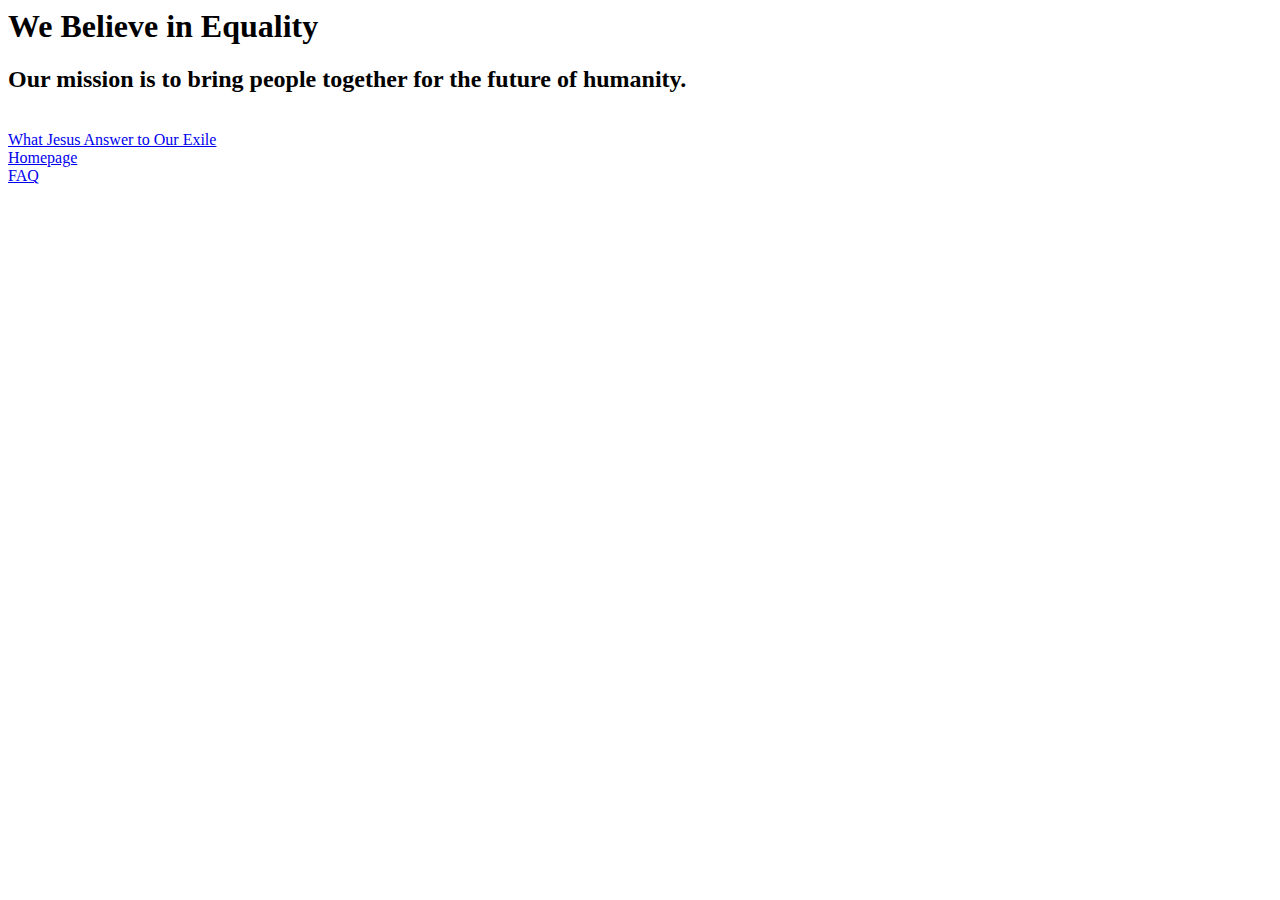
==== about.html @ df11ddd2 "Ditambahkan about.html" ====
<html>
    <head>
        <h1 class="page-heading">We Believe in Equality</h1>
        <link rel="stylesheet" type="text/css" href="css/new.css">
    </head>

    <body>
        <h2>Our mission is to bring people together for the future of humanity.</h2>
        <br><a href="index.html#exile-head3">What Jesus Answer to Our Exile</a>
        <br><a href="index.html">Homepage</a>
        <br><a href="faq/question.html">FAQ</a>
    </body>
</html>
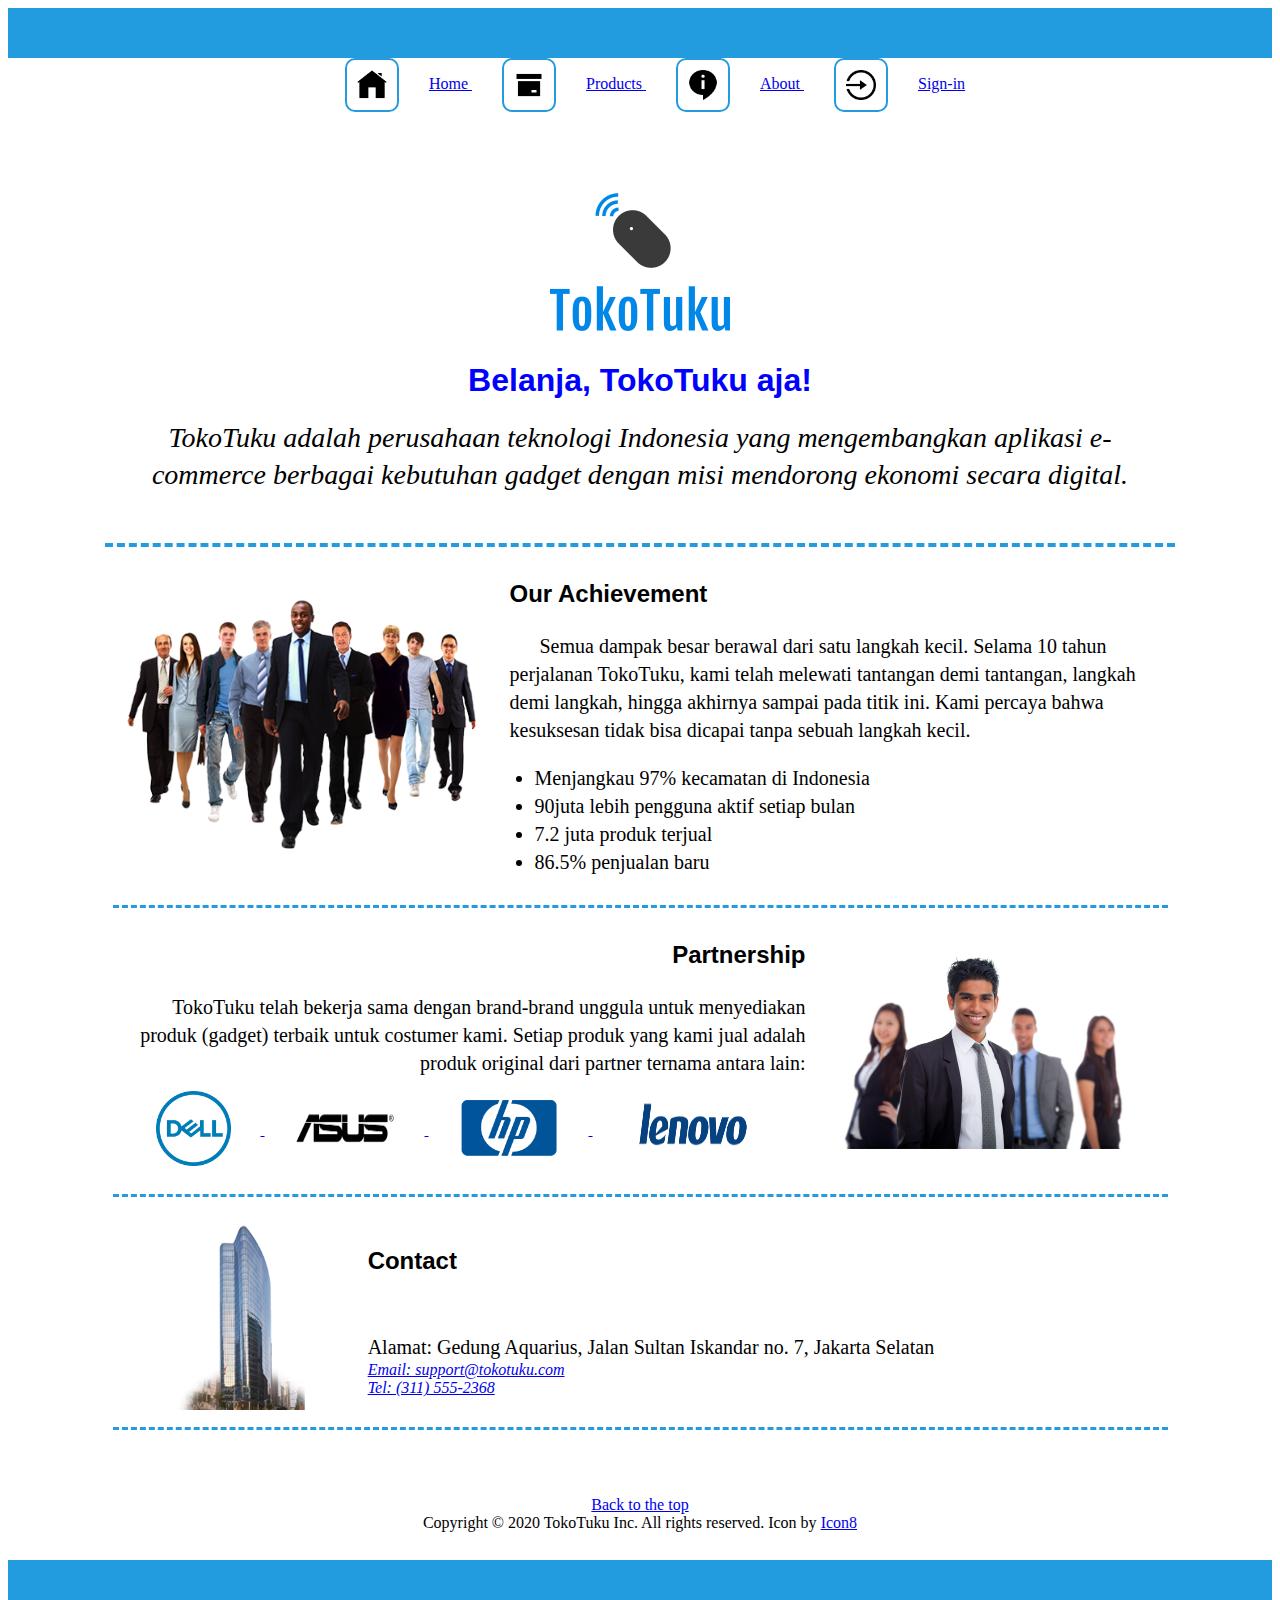
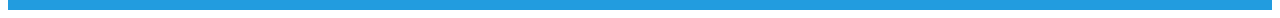
==== commit ac3174ca: "ditambah about" ====
--- a/about.html
+++ b/about.html
@@ -1,13 +1,177 @@
-<html>
-    <head>
-        <h1 class="page-heading">We Believe in Equality</h1>
-        <link rel="stylesheet" type="text/css" href="css/new.css">
-    </head>
-
-    <body>
-        <h2>Our mission is to bring people together for the future of humanity.</h2>
-        <br><a href="index.html#exile-head3">What Jesus Answer to Our Exile</a>
-        <br><a href="index.html">Homepage</a>
-        <br><a href="faq/question.html">FAQ</a>
-    </body>
+<!DOCTYPE html>
+<html>
+    <head>
+        <Title>About TokoTuku</Title>
+        <link href="about-style.css" type="text/css" rel="stylesheet">
+    </head>
+
+    <body>
+        <header>
+            <nav id="menu-bar" class="menubar">
+                <div class="header"></div>
+                <a href="index.html">
+                <img alt="home icon" src="image/home-icon.png" width="40" height="40">Home
+                </a>
+    
+                <a href="produk.html">
+                <img alt="products icon" src="image/products-icon.png">Products
+                </a>
+    
+                <a href="about.html">
+                <img alt="about icon" src="image/about-icon.png">About
+                </a>
+    
+                <a href="signin.html">
+                <img alt="sign icon" src="image/signin-icon.png">Sign-in
+                </a>
+            </nav>
+        </header>
+
+        <main>
+            <!--
+            <nav id="about-bar">
+                <a href="#vision">
+                <img alt="vision icon" src="image/vission-icon.jpg">
+                </a>
+    
+                <a href="#achievement">
+                <img alt="achievement icon" src="image/achievement-icon.jpg">
+                </a>
+
+                <a href="#partner">
+                    <img alt="partner icon" src="image/partner-icon.jpg">
+                </a>
+
+                <a href="#contact">
+                <img alt="contact icon" src="image/contact-icon.jpg">
+                </a>
+            </nav>
+            -->
+
+            <img class="block-center" alt="tokotuku logo" src="image/logo.png">
+            <h1>Belanja, TokoTuku aja!</h1>
+
+            <section id="vision">
+                <h2 class="hiden">Vision</h2>
+                <p class="mission">
+                    TokoTuku adalah perusahaan teknologi Indonesia yang mengembangkan aplikasi e-commerce berbagai kebutuhan gadget dengan misi mendorong ekonomi secara digital.
+                </p>
+            </section>
+
+
+            <section id="achievement" class="table">
+                <table>
+                    <tr>
+                        <td rowspan="3">
+                            <img src="image/business.png" alt="business" width="350" height="250">
+                        </td>
+                        <td>
+                            <h2>Our Achievement</h2>
+                        </td>
+                    </tr>
+                    <tr>
+                        <td>
+                            <div class="content">Semua dampak besar berawal dari satu langkah kecil. Selama 10 tahun perjalanan TokoTuku, kami telah melewati tantangan demi tantangan, langkah demi langkah, hingga akhirnya sampai pada titik ini. Kami percaya bahwa kesuksesan tidak bisa dicapai tanpa sebuah langkah kecil.</div>
+                        </td>
+                    </tr>
+                    <tr>
+                        <td>
+                            <ul class="table-content">
+                                <li>Menjangkau 97% kecamatan di Indonesia</li>
+                                <li>90juta lebih pengguna aktif setiap bulan</li>
+                                <li>7.2 juta produk terjual</li>
+                                <li>86.5% penjualan baru</li>
+                            </ul>
+                        </td>
+                    </tr>
+                </table>
+
+                <!--
+                <video width="320" height="240" controls>
+                    <source src="video/our-mission.mp4" type="video/mp4">
+                    Video error!
+                </video>
+                -->
+            </section>
+
+            <section id="partner" class="table">
+                <table>
+                    <tr>
+                        <td>
+                            <h2 class="align-right">Partnership</h2>
+                        </td>
+                        <td rowspan="3">
+                            <img src="image/partner.png" alt="partner TokoTuku" width="300" height="200">
+                        </td>
+                    </tr>
+                        <td>
+                            <div class="content align-right">
+                                TokoTuku telah bekerja sama dengan brand-brand unggula untuk menyediakan produk (gadget) terbaik untuk costumer kami. Setiap produk yang kami jual adalah produk original dari partner ternama antara lain:
+                            </div>
+                        </td>
+                    <tr>
+                        <!--
+                        <td>
+                            <ul class="inline">
+                                <li><img src="image/dell.png" alt="dell logo" width="100" height="50"></li>
+                                <li><img src="image/asus.png" alt="dell logo" width="100" height="50"></li>
+                                <li><img src="image/hp.png" alt="dell logo" width="100" height="50"></li>
+                                <li><img src="image/lenovo.png" alt="dell logo" width="100" height="50"></li>
+                            </ul>
+                        </td>
+                        -->
+                        <td class="centered">
+                            <a href="https://www.dell.com/" target="_blank">
+                                <img src="image/dell.png" alt="dell logo" width="75" height="75">
+                            </a>
+                            <a href="https://www.asus.com/id/" target="_blank">
+                                <img src="image/asus.png" alt="asus logo" width="100" height="50">
+                            </a>
+                            <a href="https://www8.hp.com/id/en/home.html" target="_blank">
+                                <img src="image/hp.png" alt="hp logo" width="100" height="60">
+                            </a>
+                            <a href="https://www.lenovo.com/id/in/" target="_blank">
+                                <img src="image/lenovo.png" alt="lenovo logo" width="140" height="70">
+                            </a>
+                        </td>
+                    </tr>
+                </table>
+            </section>
+
+            <section id="contact" class="table">
+                <table>
+                    <tr>
+                        <td rowspan="2">
+                            <img src="image/building.png" alt="gedung tokotuku" widht="200" height="200">
+                        </td>
+                        <td>
+                            <h2 class="no-left">Contact</h2>
+                        </td>
+                    </tr>
+                    <tr>
+                        <td>
+                            <div class="content zero no-left">
+                                Alamat: Gedung Aquarius, Jalan Sultan Iskandar no. 7, Jakarta Selatan
+                            </div>
+                            <address>
+                                <a href="mailto:support@tokotuku.com">Email: support@tokotuku.com</a>
+                                <br>
+                                <a href="tel:+13115552368">Tel: (311) 555-2368</a>
+                            </address>
+                        </td>
+                    </tr>
+                </table>
+            </section>
+        </main>
+        
+        <footer class="foot">
+            <p>
+                <a href="#menu-bar">Back to the top</a>
+                <br>
+                Copyright &copy; 2020 TokoTuku Inc. All rights reserved. Icon by <a href="http://www.icons8.com/" target="_blank">Icon8</a>
+            </p>
+            <br>
+            <div class="header"></div>
+        </footer>
+    </body>
 </html>--- a/about-style.css
+++ b/about-style.css
@@ -0,0 +1,120 @@
+.menubar {
+    text-align: center;     
+}
+
+
+#menu-bar img {
+    display: inline-block;
+    height: 30px;
+    width: 30px;
+    padding: 10px;
+    margin: 0 30px;
+    border: 2px solid #229CDF;
+    border-radius: 10px;
+    vertical-align: middle;
+}
+
+.header {
+    height: 50px;
+    width: auto;
+    margin: 0;
+    padding: 0;
+    background-color: #229CDF;
+}
+
+.hiden {
+    display: none;
+}
+
+.align-center {
+    text-align: center;
+}
+
+.block-center {
+    margin: 50px auto 0 auto;
+    display: block;
+}
+
+.centered img {
+    display: inline-block;
+    margin: 0 auto;
+    padding: 10px 30px 15px 30px;
+    vertical-align: middle;
+}
+
+h1 {
+    color: blue;
+    text-align: center;
+    font-family: 'Trebuchet MS', 'Lucida Sans Unicode', sans-serif;
+    margin-top: 0;
+}
+
+h2 {
+    margin-left: 30px;
+    font-family: 'Trebuchet MS', 'Lucida Sans Unicode', sans-serif;
+}
+
+.mission {
+    text-align: center;
+    display: block;
+    margin: 0 auto;
+    font-family: Georgia, 'Times New Roman', Times, serif;
+    font-size: 1.75em;
+    font-style: italic;
+    max-height: 250px;
+    max-width: 1000px;
+    padding: 0 35px;
+    line-height: 1.3em;
+    padding-bottom: 50px;
+    border-bottom: #229CDF 4px dashed;
+}
+
+.foot p {
+    text-align: center;
+    height: 30px;
+    padding-top: 50px;
+}
+
+.left-margin {
+    margin-left: 30px;
+    text-indent: 30px;
+    text-align: justify;
+}
+
+.table {
+    margin: 0 auto;
+    padding: 10px 25px 10px 10px;
+    max-width: 1020px;
+    min-width: 500px;
+    border-bottom: #229CDF 3px dashed;
+}
+
+.content {
+    margin-left: 30px;
+    text-indent: 30px;
+    font-family: Cambria, Cochin, Georgia, Times, 'Times New Roman', serif;
+    font-size: 1.25em;
+    line-height: 1.4em;
+}
+
+.table-content li {
+    margin-left: 15px;
+    font-family: Cambria, Cochin, Georgia, Times, 'Times New Roman', serif;
+    font-size: 1.25em;
+    line-height: 1.4em;
+}
+
+.align-right {
+    text-align: right;
+    margin-left: 0;
+    margin-right: 30px;
+    text-indent: 0;
+}
+
+.zero {
+    text-indent: 0;
+}
+
+.no-left {
+    margin-left: 0;
+}
